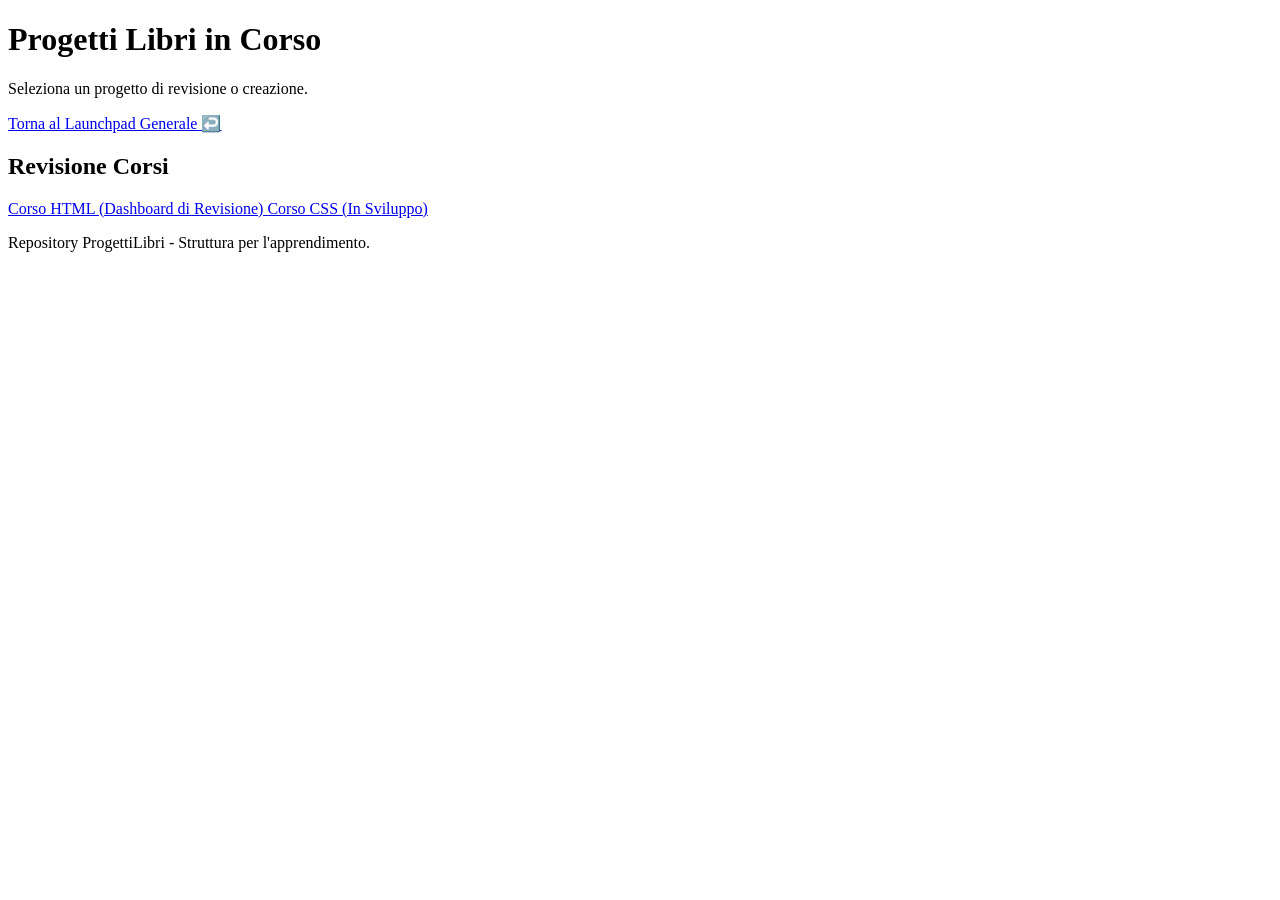
==== index.html @ 395c1c2a "Create index.html Prima versione del file" ====
<!DOCTYPE html>
<html lang="it">
<head>
    <meta charset="UTF-8">
    <meta name="viewport" content="width=device-width, initial-scale=1.0">
    <title>Progetti Libri di Theridel</title>
    <link rel="stylesheet" href="style.css">
</head>
<body>
    <header>
        <h1>Progetti Libri in Corso</h1>
        <p>Seleziona un progetto di revisione o creazione.</p>
        <div style="margin-top: 10px;">
            <a href="https://theridelelfo.github.io/Coach/" class="button-link">Torna al Launchpad Generale ↩️</a> 
        </div>
    </header>

    <main class="container">
        
        <section id="projects-display">
            <h2>Revisione Corsi</h2>
            
            <div id="link-list" class="grid">
                
                <a href="corso_html.html" class="link-card">
                    Corso HTML (Dashboard di Revisione)
                </a>
                
                <a href="#" class="link-card coming-soon">
                    Corso CSS (In Sviluppo)
                </a>
                
            </div>
        </section>
        
    </main>

    <footer>
        <p>Repository ProgettiLibri - Struttura per l'apprendimento.</p>
    </footer>
    
</body>
</html>
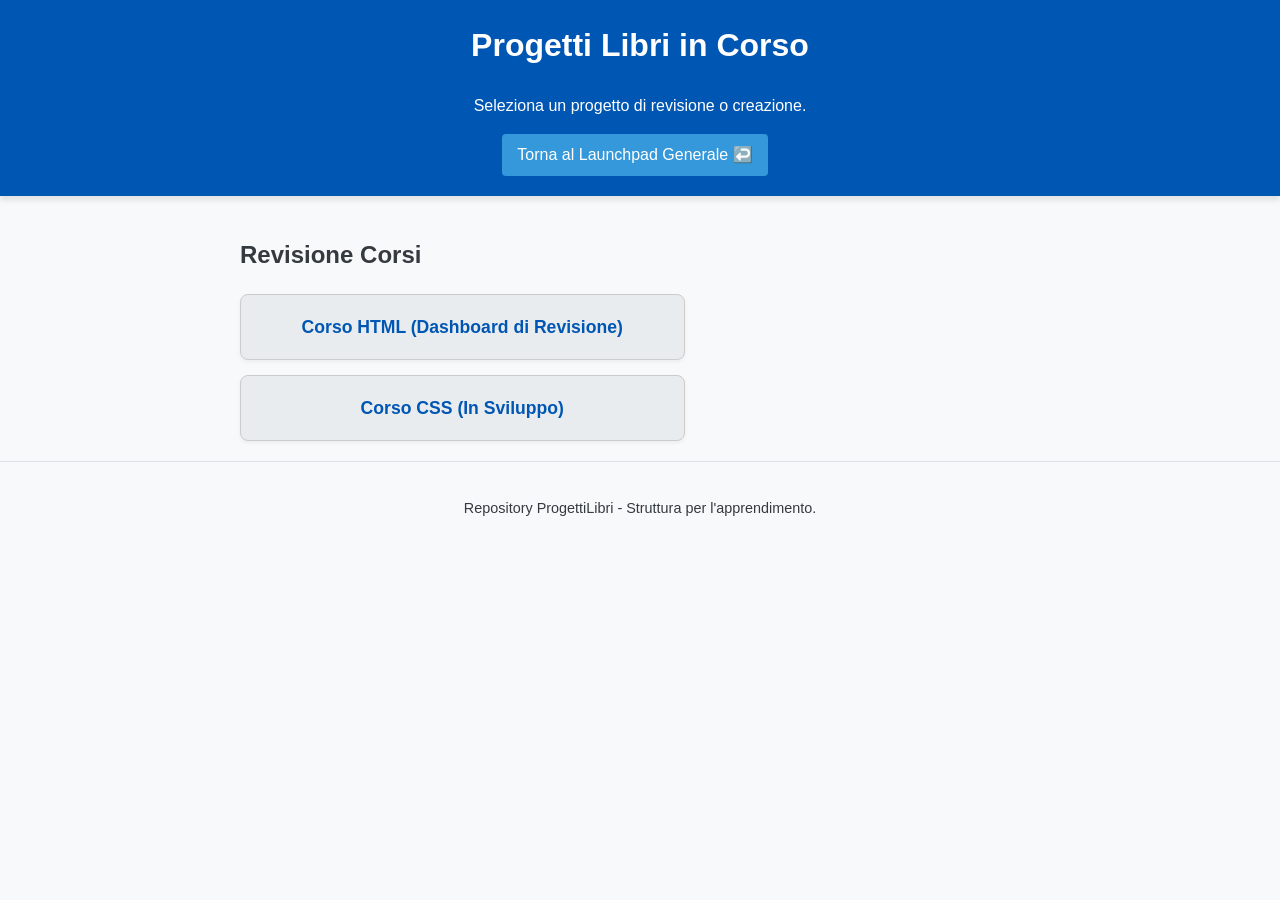
==== commit b3444d99: "Update index.html" ====
--- a/index.html
+++ b/index.html
@@ -4,7 +4,7 @@
     <meta charset="UTF-8">
     <meta name="viewport" content="width=device-width, initial-scale=1.0">
     <title>Progetti Libri di Theridel</title>
-    <link rel="stylesheet" href="style.css">
+    <link rel="stylesheet" href="css/style.css">
 </head>
 <body>
     <header>
--- a/css/style.css
+++ b/css/style.css
@@ -0,0 +1,168 @@
+:root {
+    --primary-color: #0056b3; /* Blu scuro per evidenza */
+    --secondary-color: #e9ecef; /* Sfondo per le card */
+    --background-light: #f8f9fa;
+    --text-dark: #343a40;
+}
+
+body {
+    font-family: 'Segoe UI', Tahoma, Geneva, Verdana, sans-serif;
+    line-height: 1.6;
+    margin: 0;
+    padding: 0;
+    background-color: var(--background-light);
+    color: var(--text-dark);
+}
+
+.container {
+    width: 95%; 
+    max-width: 800px;
+    margin: 20px auto; 
+    padding: 0;
+}
+
+header {
+    background-color: var(--primary-color);
+    color: white;
+    padding: 20px 0;
+    text-align: center;
+    box-shadow: 0 4px 6px rgba(0, 0, 0, 0.1);
+}
+
+h1, h2 {
+    color: var(--text-dark);
+    margin-top: 0;
+}
+
+header h1, header p {
+    color: white;
+}
+
+/* Griglia per i link (Launchpad Cards) */
+.grid {
+    display: flex;
+    flex-direction: column; /* I link uno sotto l'altro su mobile (priorità) */
+    gap: 15px;
+    margin-top: 20px;
+}
+
+/* Link Card */
+.link-card {
+    display: block;
+    padding: 18px 25px;
+    border: 1px solid #ccc;
+    border-radius: 8px;
+    text-decoration: none;
+    color: var(--primary-color);
+    background-color: var(--secondary-color);
+    font-weight: bold;
+    font-size: 1.1em;
+    transition: background-color 0.3s, border-color 0.3s, transform 0.2s;
+    box-shadow: 0 2px 4px rgba(0, 0, 0, 0.05);
+    text-align: center; /* Centra il testo all'interno della card */
+}
+
+.link-card:hover {
+    background-color: #dee2e6;
+    border-color: var(--primary-color);
+    transform: translateY(-2px); 
+}
+
+/* Media Query: Adattamento per schermi più grandi (Tablet/Desktop) */
+@media (min-width: 600px) {
+    .container {
+        margin-top: 40px;
+        width: 90%;
+    }
+    
+    .grid {
+        /* Passaggio a layout a griglia/colonne per schermi più grandi */
+        flex-direction: row; 
+        flex-wrap: wrap; 
+    }
+
+    .link-card {
+        flex-basis: calc(50% - 7.5px); /* Due colonne */
+    }
+}
+
+footer {
+    text-align: center;
+    padding: 20px;
+    font-size: 0.9em;
+    color: var(--text-dark);
+    border-top: 1px solid #dee2e6;
+}
+
+/* Aggiungi questo in fondo al tuo style.css esistente */
+
+/* Stile per i nuovi pulsanti nel header */
+.button-link {
+    background-color: #3498db; /* Un colore diverso per i pulsanti di navigazione */
+    color: white;
+    padding: 8px 15px;
+    border-radius: 4px;
+    text-decoration: none;
+    margin-right: 10px;
+    display: inline-block;
+    transition: background-color 0.3s;
+}
+
+.button-link:hover {
+    background-color: #2980b9;
+}
+
+/* Struttura Split-View (Desktop) */
+.split-view {
+    display: flex;
+    gap: 20px;
+    margin-top: 20px;
+}
+
+.column {
+    flex: 1;
+    min-width: 0; /* Permette la riduzione su schermi piccoli */
+}
+
+.input-area {
+    width: 100%;
+    min-height: 300px;
+    padding: 15px;
+    border: 1px solid #ccc;
+    border-radius: 6px;
+    box-sizing: border-box;
+    font-family: monospace;
+    font-size: 0.95em;
+    line-height: 1.5;
+    background-color: white;
+}
+
+/* Rende l'area non modificabile ma scrollabile e con stile */
+#testo-vecchio {
+    resize: none; /* Disabilita il ridimensionamento della textarea */
+    overflow-y: scroll; 
+    /* Usiamo contenteditable=true nell'HTML per accettare l'incolla di formattazioni da Docs */
+}
+
+#ai-interface {
+    margin-top: 40px;
+    padding: 20px;
+    background-color: #e9ecef;
+    border-radius: 8px;
+}
+
+#prompt-output {
+    width: 100%;
+    padding: 10px;
+    border: 1px solid #adb5bd;
+    margin-top: 10px;
+    resize: vertical;
+    font-family: monospace;
+}
+
+/* Responsive: impila le colonne su schermi piccoli (mobile) */
+@media (max-width: 768px) {
+    .split-view {
+        flex-direction: column;
+    }
+}
